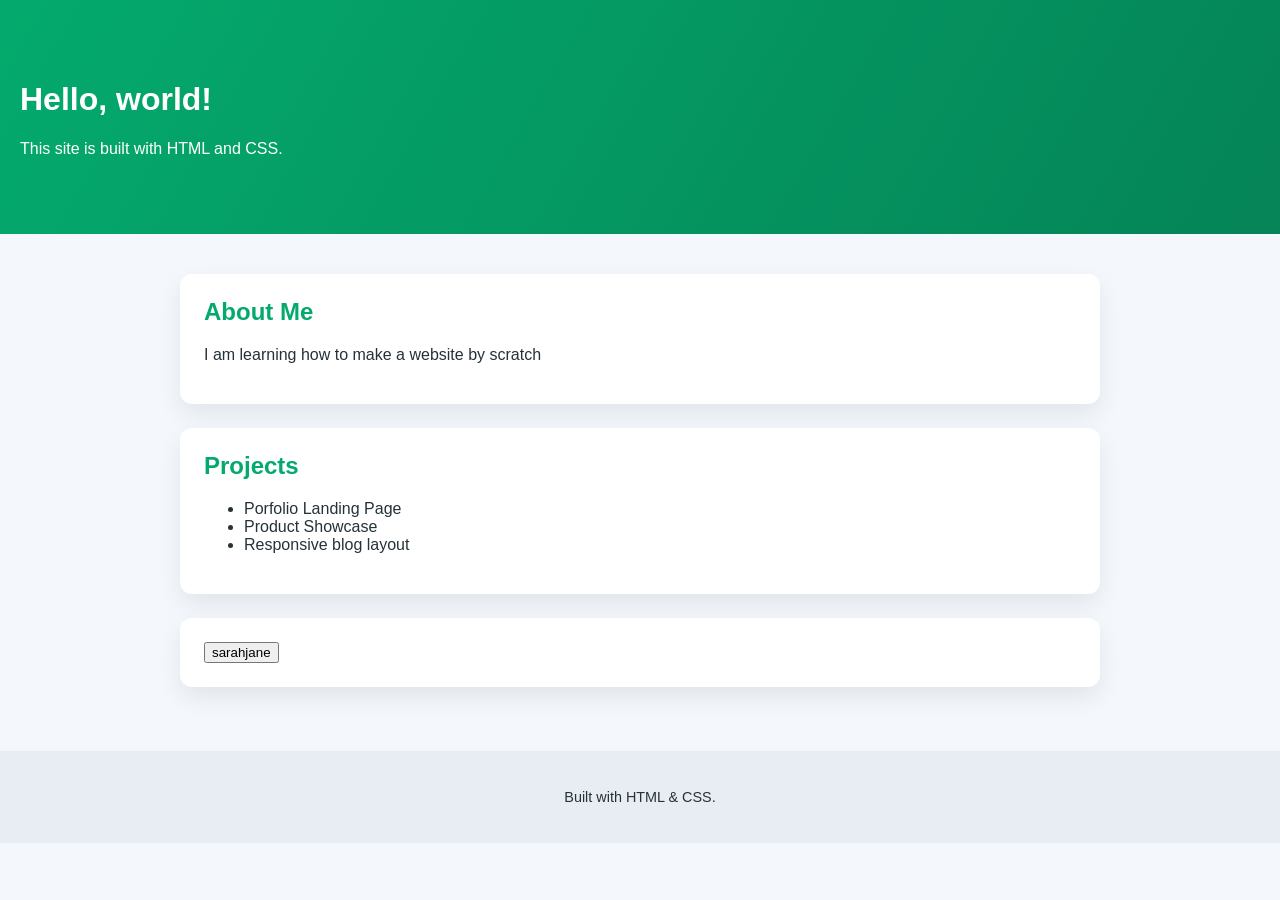
==== index.html @ e17657df "Remove volume setting for Twitch player Remove volume setting from Twitch player initialization." ====
<!DOCTYPE html>
<html lang="en">
    <head>
        <meta charset="UTF-8">
        <meta name="viewport" content="width=device-width, initial-scale=1">
        <title>My First Website</title>
        <link rel="stylesheet" href="css/styles.css" type="text/css">
    </head>
    <body>
        <header>
            <h1>Hello, world!</h1>
            <p>This site is built with HTML and CSS.</p>
        </header>
    <main>
        <section>
            <h2>About Me</h2>
            <p>I am learning how to make a website by scratch</p>
        </section>
        <section>
            <h2>Projects</h2>
            <ul>
                <li>Porfolio Landing Page</li>
                <li>Product Showcase</li>
                <li>Responsive blog layout</li>
            </ul>
        </section>
        <section>
            <div id="twitch-embed"></div>
            <script src="https://embed.twitch.tv/embed/v1.js"></script>

            <button onclick="changeChannel('sarahjane');">sarahjane</button>

            <script type = text/javascript>
            var options = {
                width: 860,
                height: 480,
                channel: "pawlexy",
            };
            var embed = new Twitch.Player("twitch-embed", options);
           
            changeChannel = (chan) => {
                embed.setChannel(chan);
            }

            //function changechannel(chan) {
            //    var player = embed.getPlayer();
            //    if (player.getEnded()) {
            //        alert 
            //    }
            //};
            </script>
        </section>
    </main>
    <footer>
        <p>Built with HTML & CSS.</p>
    </footer>
    </body>
</html>
---- css/styles.css ----
*{
    box-sizing: border-box;
}
body {
    font-family: 'Segoe UI', Roboto, sans-serif;
    margin: 0;
    background: #f4f7fb;
    color: #253238;
}
header{
    background: linear-gradient(120deg, #04AA6D, #058457);
    color: #fff;
    padding: 60px 20px;
    text-align: cetnre;
}
main{
    max-width: 960px;
    margin: 0 auto;
    padding: 40px 20px;
}
section{
    background: #fff;
    border-radius: 12px;
    padding: 24px;
    margin-bottom: 24px;
    box-shadow: 0 10px 25px rgba(15, 23, 42, 0.08);
}
section h2{
    margin-top: 0;
    color: #04AA6D;
}
footer{
    padding: 24px;
    text-align: center;
    background: #e8edf4;
    font-size: 0.9rem;
}
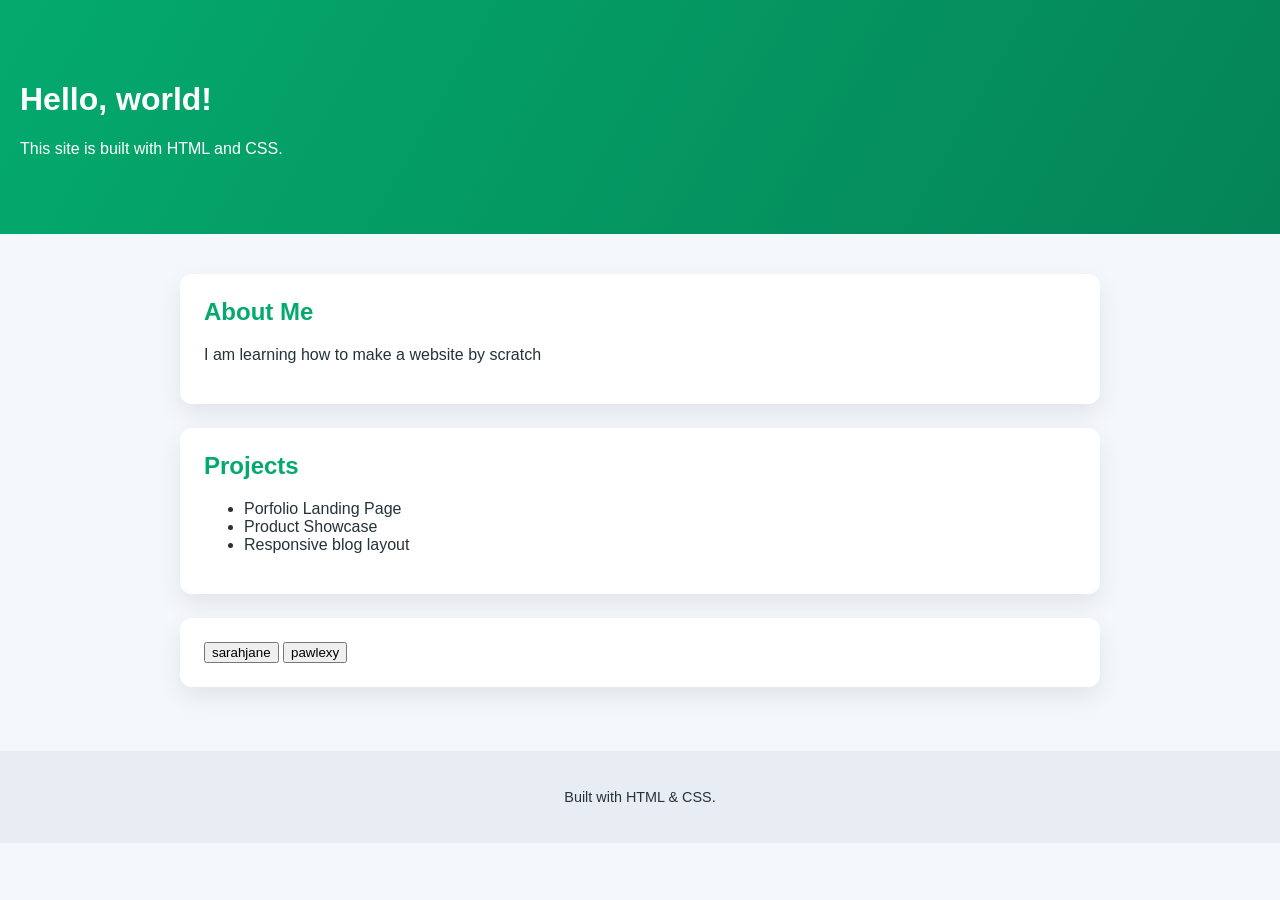
==== commit 7d3a885e: "Add button to change channel to 'pawlexy'" ====
--- a/index.html
+++ b/index.html
@@ -26,9 +26,10 @@
         </section>
         <section>
             <div id="twitch-embed"></div>
-            <script src="https://embed.twitch.tv/embed/v1.js"></script>
+            <script src="https://player.twitch.tv/js/embed/v1.js"></script>
 
             <button onclick="changeChannel('sarahjane');">sarahjane</button>
+            <button onclick="changeChannel('pawlexy');">pawlexy</button>
 
             <script type = text/javascript>
             var options = {
@@ -36,10 +37,14 @@
                 height: 480,
                 channel: "pawlexy",
             };
-            var embed = new Twitch.Player("twitch-embed", options);
+             var embed = new Twitch.Player("twitch-embed", options);
+            embed.setVolume(0.5);
+            if (embed.getEnded) {
+                embed.setChannel('sarahjane')
+            }
            
             changeChannel = (chan) => {
-                embed.setChannel(chan);
+               embed.setChannel(chan);
             }
 
             //function changechannel(chan) {
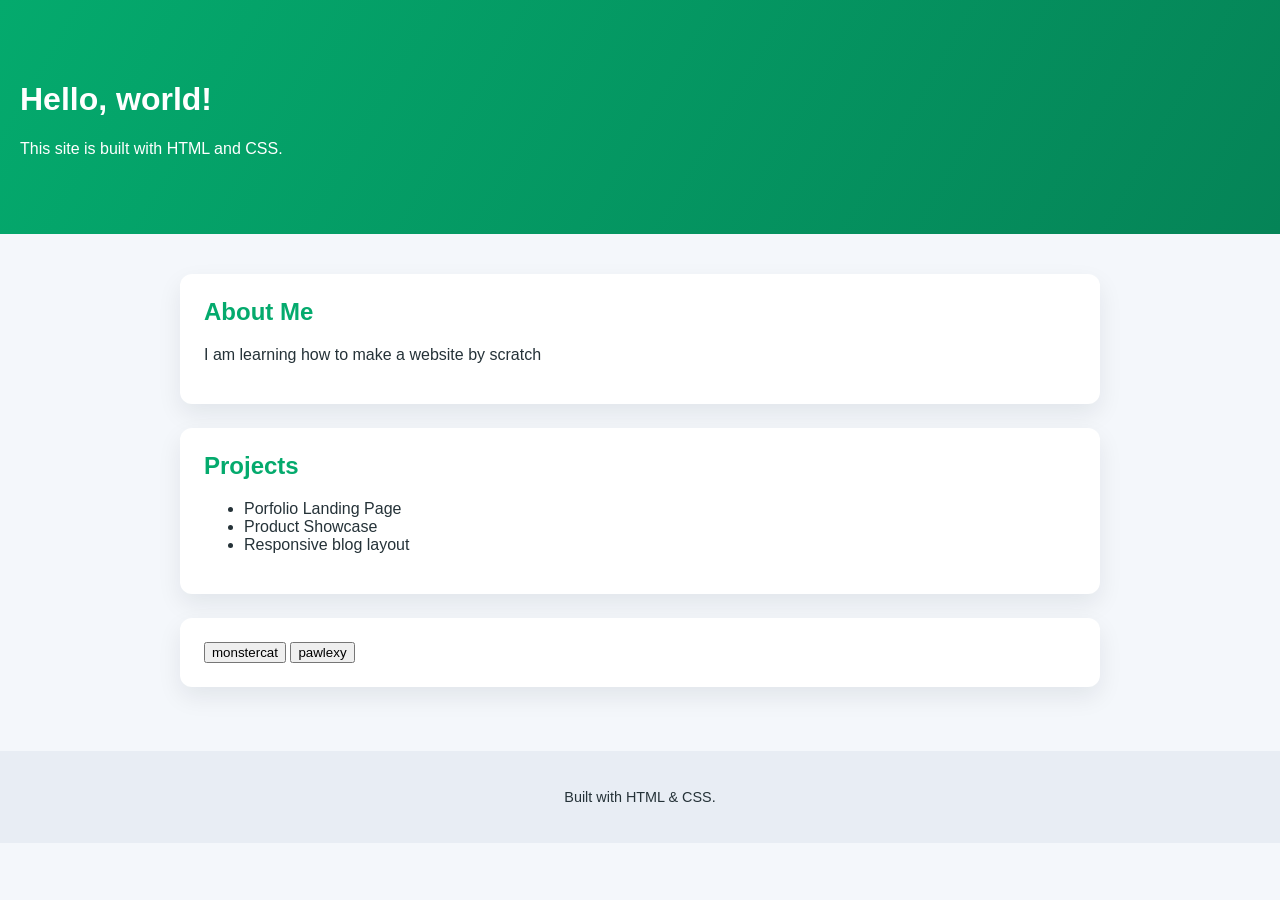
==== commit 443e963b: "Change Twitch channel button and embed settings Updated channel buttons and modified embed player se" ====
--- a/index.html
+++ b/index.html
@@ -28,7 +28,7 @@
             <div id="twitch-embed"></div>
             <script src="https://player.twitch.tv/js/embed/v1.js"></script>
 
-            <button onclick="changeChannel('sarahjane');">sarahjane</button>
+            <button onclick="changeChannel('monstercat');">monstercat</button>
             <button onclick="changeChannel('pawlexy');">pawlexy</button>
 
             <script type = text/javascript>
@@ -37,15 +37,15 @@
                 height: 480,
                 channel: "pawlexy",
             };
-             var embed = new Twitch.Player("twitch-embed", options);
+            var embed = new Twitch.Player("twitch-embed", options);
             embed.setVolume(0.5);
             if (embed.getEnded) {
-                embed.setChannel('sarahjane')
+                embed.setChannel(monstercat)
             }
            
             changeChannel = (chan) => {
                embed.setChannel(chan);
-            }
+            };
 
             //function changechannel(chan) {
             //    var player = embed.getPlayer();
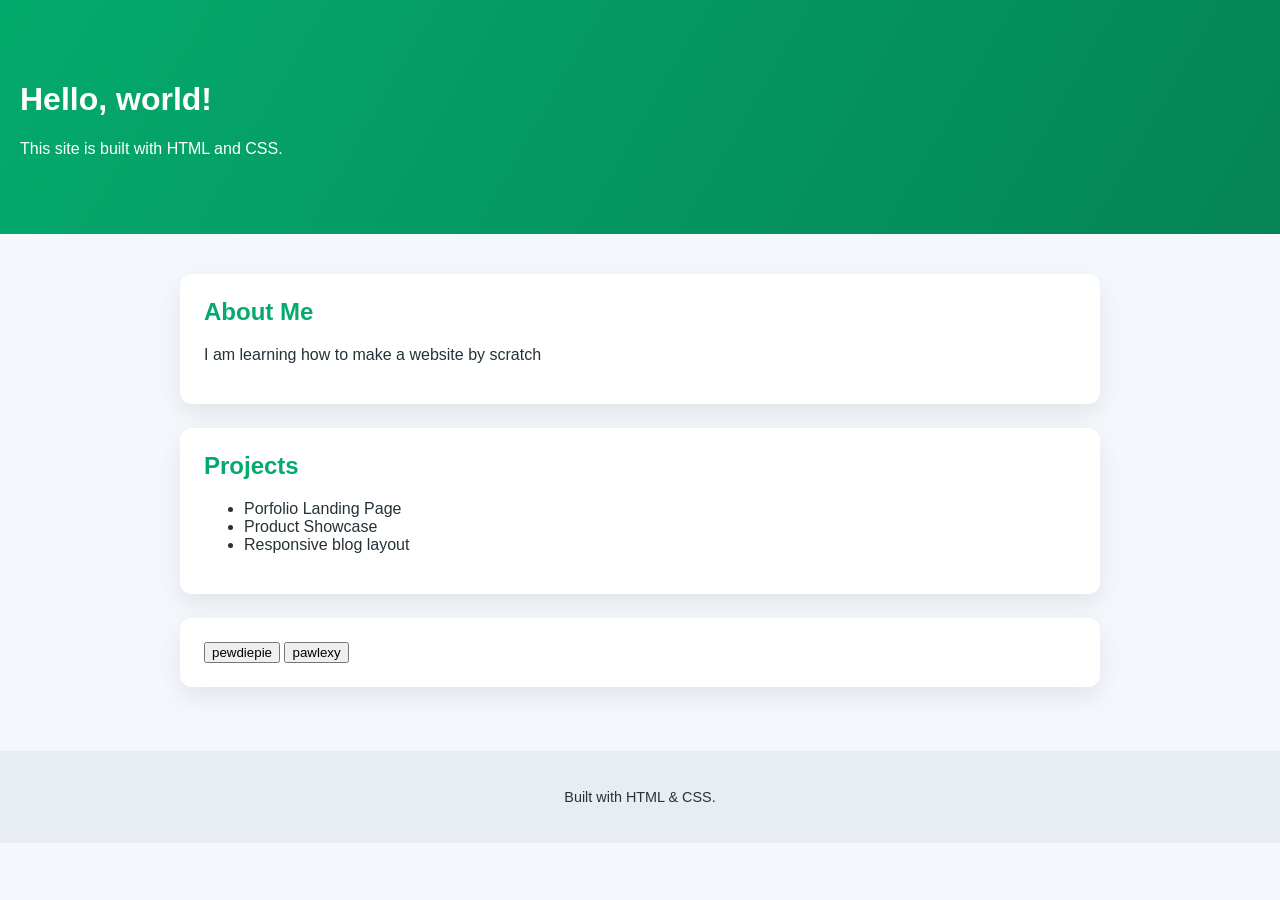
==== commit c9ea376b: "Change Twitch channel button from monstercat to pewdiepie" ====
--- a/index.html
+++ b/index.html
@@ -28,7 +28,7 @@
             <div id="twitch-embed"></div>
             <script src="https://player.twitch.tv/js/embed/v1.js"></script>
 
-            <button onclick="changeChannel('monstercat');">monstercat</button>
+            <button onclick="changeChannel('pewdiepie');">pewdiepie</button>
             <button onclick="changeChannel('pawlexy');">pawlexy</button>
 
             <script type = text/javascript>
@@ -39,13 +39,13 @@
             };
             var embed = new Twitch.Player("twitch-embed", options);
             embed.setVolume(0.5);
-            if (embed.getEnded) {
-                embed.setChannel(monstercat)
+            if (embed.getEnded()) {
+                embed.setChannel('pewdiepie')
             }
            
             changeChannel = (chan) => {
                embed.setChannel(chan);
-            };
+            }
 
             //function changechannel(chan) {
             //    var player = embed.getPlayer();
